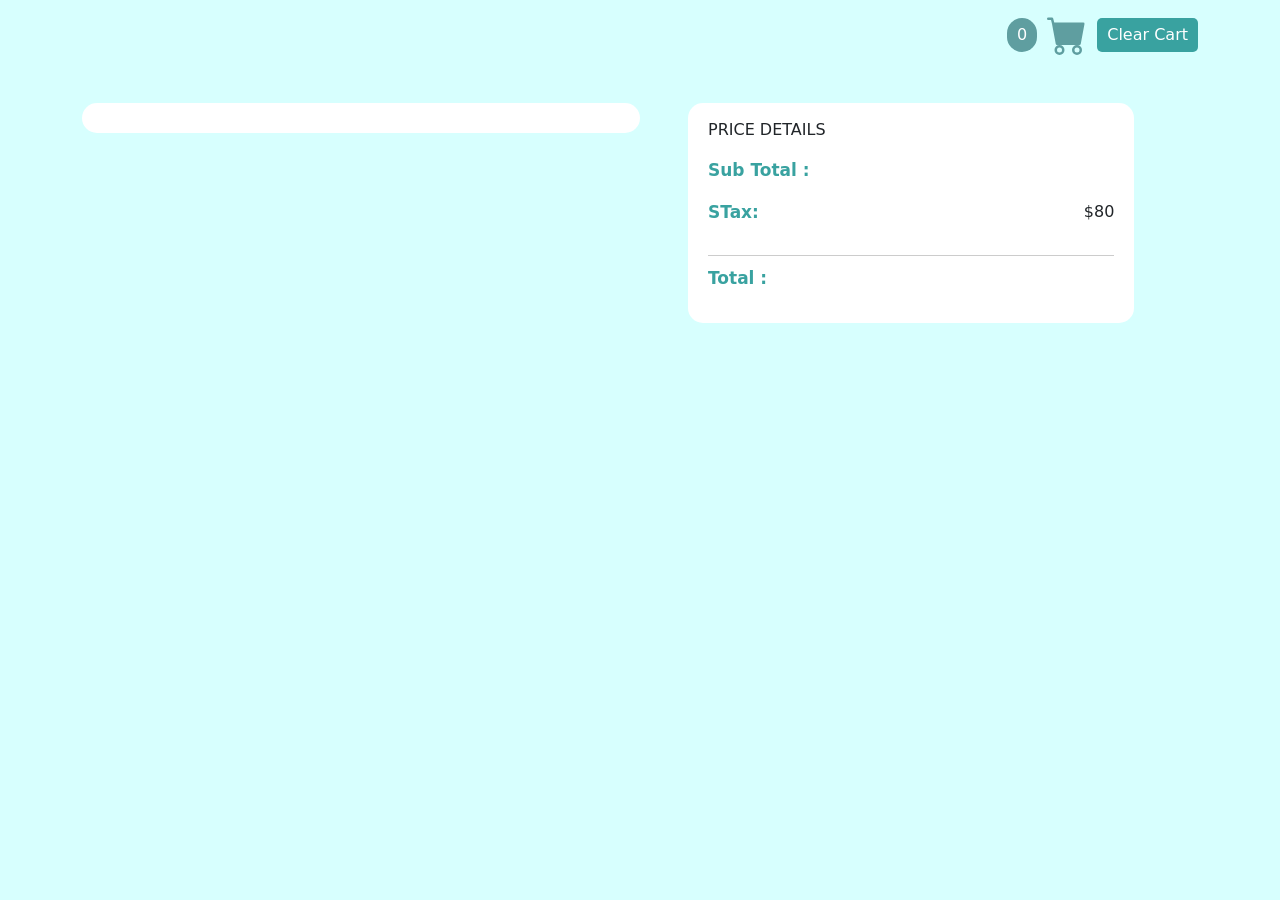
==== add_to_cart.html @ a0803207 "Add files via upload" ====
<!DOCTYPE html>
<html lang="en">
<head>
    <meta charset="UTF-8">
    <meta name="viewport" content="width=device-width, initial-scale=1.0">
    <title>Add To Cart</title>
    <link href="https://cdn.jsdelivr.net/npm/bootstrap@5.0.2/dist/css/bootstrap.min.css" rel="stylesheet" integrity="sha384-EVSTQN3/azprG1Anm3QDgpJLIm9Nao0Yz1ztcQTwFspd3yD65VohhpuuCOmLASjC" crossorigin="anonymous">
    <link href="style.css" rel="stylesheet" />
</head>
<body>
    <div class="addtocartDiv container">
        <div class="cart_header">
            <span class="cart_count">0</span>
            <svg xmlns="http://www.w3.org/2000/svg" width="16" height="16" fill="currentColor" class="bi bi-cart-fill" viewBox="0 0 16 16">
                <path d="M0 1.5A.5.5 0 0 1 .5 1H2a.5.5 0 0 1 .485.379L2.89 3H14.5a.5.5 0 0 1 .491.592l-1.5 8A.5.5 0 0 1 13 12H4a.5.5 0 0 1-.491-.408L2.01 3.607 1.61 2H.5a.5.5 0 0 1-.5-.5M5 12a2 2 0 1 0 0 4 2 2 0 0 0 0-4m7 0a2 2 0 1 0 0 4 2 2 0 0 0 0-4m-7 1a1 1 0 1 1 0 2 1 1 0 0 1 0-2m7 0a1 1 0 1 1 0 2 1 1 0 0 1 0-2"/>
            </svg>
            <button class="clear_cart_count">Clear Cart</button>
        </div>
        <div class="products_amount">
            <div id="add_tocart_products">

            </div>
            <div id="sub_total_total">
                <p>PRICE DETAILS</p>
                <p><span>Sub Total : </span><span id="subTotal"></span></p>
                <p><span>STax: </span><span>$80</span></p>
                <p class="total_p"><span>Total : </span><span id="total"></span></p>

            </div>
        </div>
        <div class="empty_cart d_none" >
            <img src="images/empty_cart.png" alt="Empty cart image"/>
        </div>
    </div>

    <script src="script.js"></script>
</body>
</html>
---- style.css ----
body{
    background-color: #b1fffe82;
}
.inner_listing_page {
    border: 1px solid #ccc;
    margin: 10px 0;
    padding: 15px;
    background-color: #fff;
    border-radius: 10px;
}
.des_text{
    text-overflow: ellipsis;
    width: 365px;
    white-space: nowrap;
    overflow: hidden;
}
.listing_products img{
    cursor: pointer;
}
.cart_header{
    display: flex;
    justify-content: right;
    gap: 10px;
    align-items: center;
    margin-top: 15px;
}
.cart_header svg{
    color: cadetblue;
    width: 40px;
    height: 40px;
}
.cart_count{
    background: cadetblue;
    border-radius: 30px;
    padding: 5px 10px;
    color: #fff;
}
.detail_page_div{
    display: flex;
    gap: 3rem;
    margin-top: 3rem;
}
.product_detail_image{
    box-shadow: rgba(17, 17, 26, 0.1) 0px 4px 16px, rgba(17, 17, 26, 0.05) 0px 8px 32px;
    border-radius: 1.7rem;
    border: 1px solid #ccc;
    background-color: #fff;
}
.add_to_cart_btn{
    width: 100%;
    outline: none;
    border: none;
    background-color: cadetblue;
    color: #fff;
    font-weight: bold;
    padding: 10px;
    display: inline-block;
    text-align: center;
    text-decoration: none;
}
.carteachproduct{
    display: flex;
    background-color: #00a8a026;
    margin: 25px 30px;
    padding: 25px 0;
    border-radius: 8px;
    
}
.decreasecart, .increasecart{
    width: 30px;
    height: 30px;
    background-color: cadetblue;
    display: inline-block;
    text-align: center;
    color: #fff;
    font-weight: bold;
    border-radius: 3px;
    cursor: pointer;
}
.productcount{
    margin: 0 10px;
}
.thumb_image{
    display: flex;
    justify-content: center;
}
.clear_cart_count{
    background-color: #39a2a0;
    color: #fff;
    border: none;
    padding: 5px 10px;
    border-radius: 5px;
}
.remove_button {
    background-color: #39a2a0;
    border: none;
    padding: 5px 10px;
    color: #fff;
    cursor: pointer;
}
.empty_cart{
    text-align: center;
    margin-top: 5rem;
}
.empty_cart img{
    width: 500px;
    height: 350px;
    border: 5px solid #00a8a0;
    border-radius: 15px;
} 
.d_none{
    display: none !important;
}  
.products_amount{
    width: 100%;
    display: inline-block;
    margin-top: 3rem;
}
#add_tocart_products{
    width: 50%;
    background-color: #fff;
    border-radius: 15px;
    padding: 15px 0;
    display: inline-block;
    float: left;
}
#sub_total_total{
    width: 40%;
    background-color: #fff;
    border-radius: 15px;
    padding: 15px 20px;
    display: inline-block;
    margin-left: 3rem;
}
#sub_total_total p span:first-child{
    color: #39a2a0;
    font-weight: bold;
    font-size: 17px;
}
#sub_total_total p span:last-child{
    float: right;
}
.total_p{
    border-top: 1px solid #ccc;
    padding-top: 10px;
    margin-top: 30px;
}
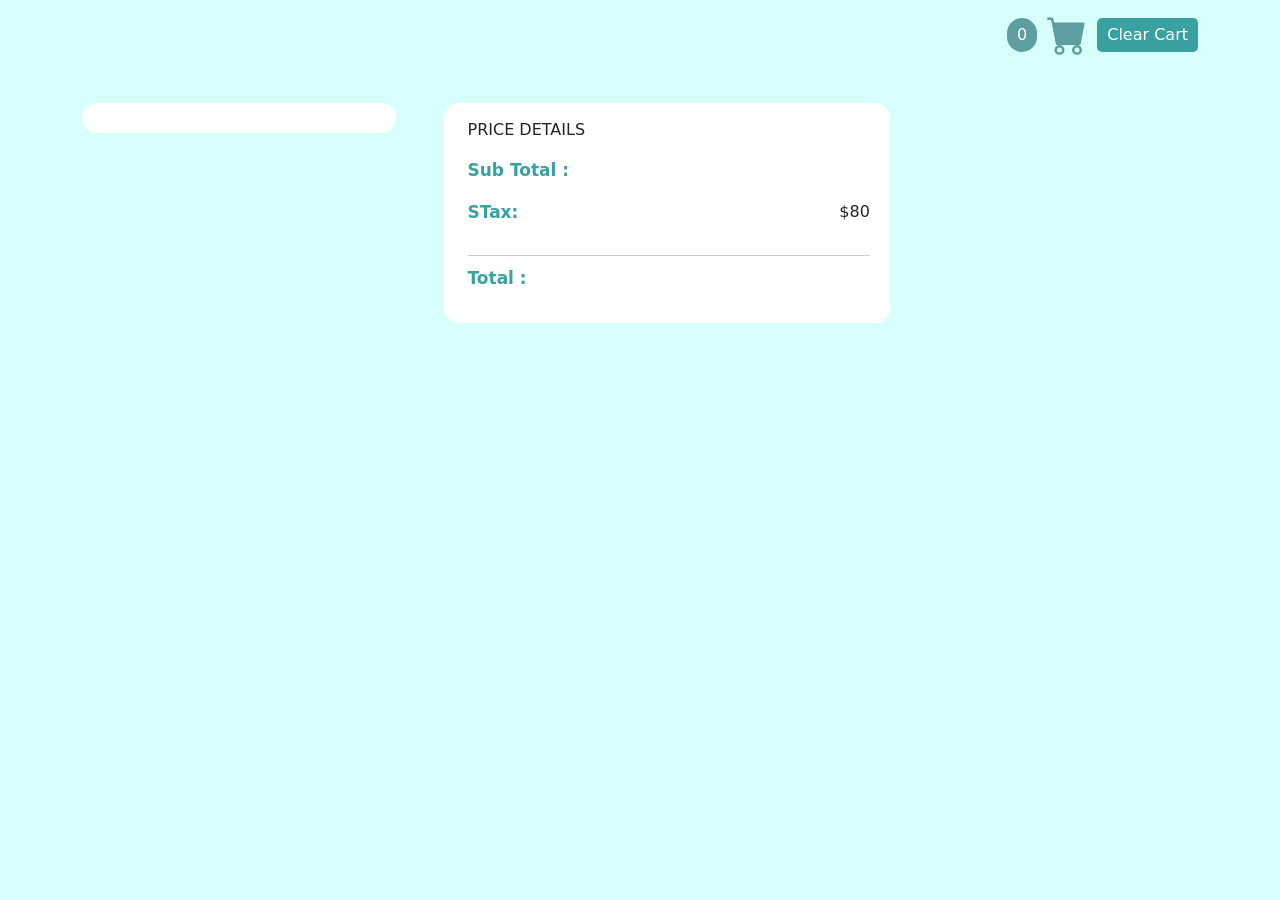
==== commit f875a21a: "Refactor products amount layout in add_to_cart.html" ====
--- a/add_to_cart.html
+++ b/add_to_cart.html
@@ -16,16 +16,19 @@
             </svg>
             <button class="clear_cart_count">Clear Cart</button>
         </div>
-        <div class="products_amount">
-            <div id="add_tocart_products">
+        <div class="products_amount row">
+            <div class="col-lg-7">
+                <div id="add_tocart_products">
 
+                </div>
             </div>
-            <div id="sub_total_total">
-                <p>PRICE DETAILS</p>
-                <p><span>Sub Total : </span><span id="subTotal"></span></p>
-                <p><span>STax: </span><span>$80</span></p>
-                <p class="total_p"><span>Total : </span><span id="total"></span></p>
-
+            <div id="sub_total_total" class="col-lg-5 ps-lg-4 mt-4 mt-lg-0">
+                <div class="sub_ttl_inner">
+                    <p>PRICE DETAILS</p>
+                    <p><span>Sub Total : </span><span id="subTotal"></span></p>
+                    <p><span>STax: </span><span>$80</span></p>
+                    <p class="total_p"><span>Total : </span><span id="total"></span></p>
+                </div>
             </div>
         </div>
         <div class="empty_cart d_none" >
@@ -35,4 +38,4 @@
 
     <script src="script.js"></script>
 </body>
-</html>+</html>
